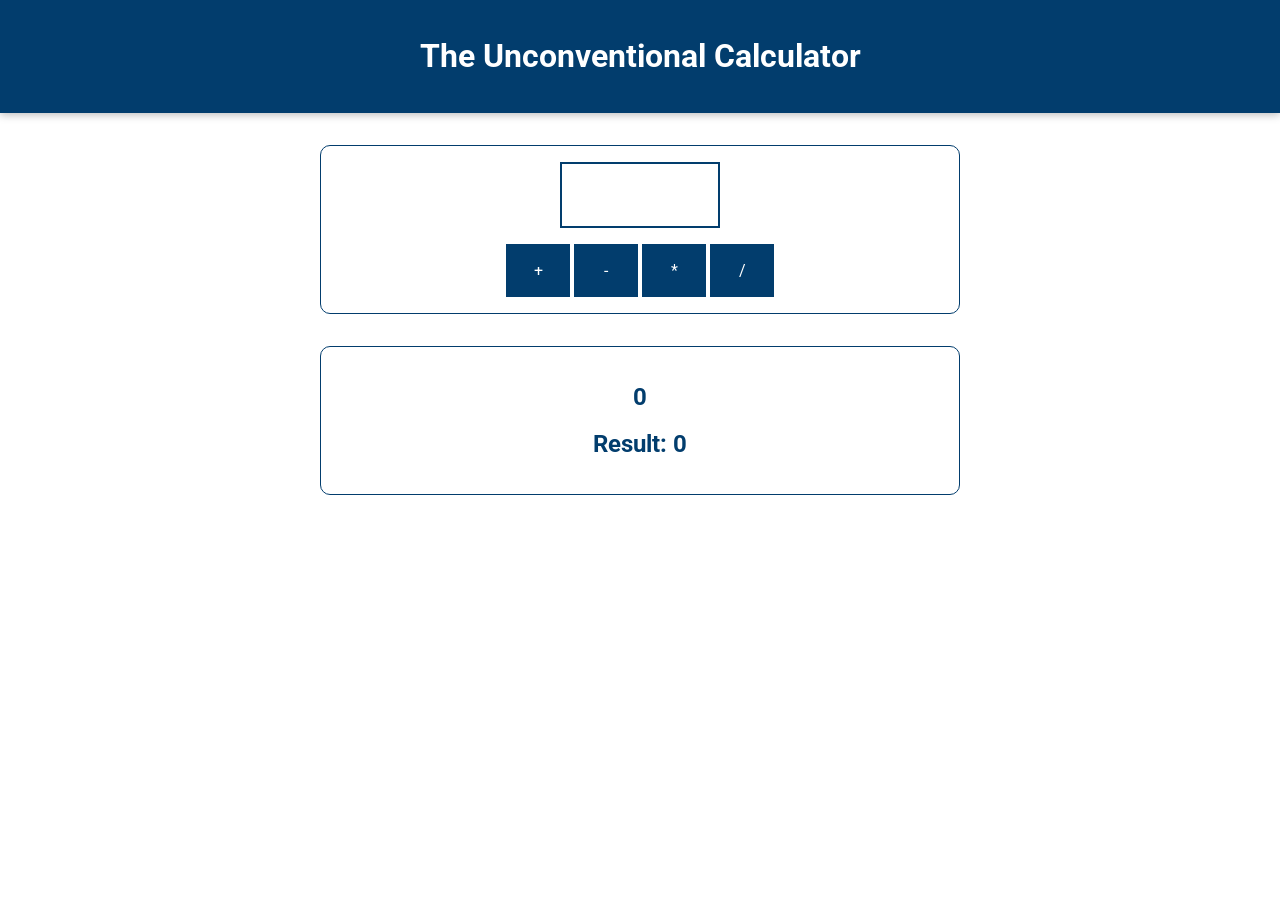
==== basics-01-starting-project/index.html @ 8d7f3b33 "adding js" ====
<!DOCTYPE html>
<html lang="en">
  <head>
    <meta charset="UTF-8" />
    <meta name="viewport" content="width=device-width, initial-scale=1.0" />
    <meta http-equiv="X-UA-Compatible" content="ie=edge" />
    <title>Basics</title>
    <link
      href="https://fonts.googleapis.com/css?family=Roboto:400,700&display=swap"
      rel="stylesheet"
    />
    <link rel="stylesheet" href="assets/styles/app.css" />
  </head>
  <body>
    <header>
      <h1>The Unconventional Calculator</h1>
    </header>

    <section id="calculator">
      <input type="number" id="input-number" />
      <div id="calc-actions">
        <button type="button" id="btn-add">+</button>
        <button type="button" id="btn-subtract">-</button>
        <button type="button" id="btn-multiply">*</button>
        <button type="button" id="btn-divide">/</button>
      </div>
    </section>
    <section id="results">
      <h2 id="current-calculation">0</h2>
      <h2>Result: <span id="current-result">0</span></h2>
    </section>
    <script src="assets/scripts/vendor.js"></script>
    <script src="assets/scripts/app.js">
    </script>
  </body>
</html>
---- basics-01-starting-project/assets/styles/app.css ----
* {
  box-sizing: border-box;
}

html {
  font-family: 'Roboto', open-sans;
}

body {
  margin: 0;
}

header {
  background: #023d6d;
  color: white;
  padding: 1rem;
  text-align: center;
  box-shadow: 0 2px 8px rgba(0, 0, 0, 0.26);
  width: 100%;
}

#results,
#calculator {
  margin: 2rem auto;
  width: 40rem;
  max-width: 90%;
  border: 1px solid #023d6d;
  border-radius: 10px;
  padding: 1rem;
  color: #023d6d;
}

#results {
  text-align: center;
}

#calculator input {
  font: inherit;
  font-size: 3rem;
  border: 2px solid #023d6d;
  width: 10rem;
  padding: 0.15rem;
  margin: auto;
  display: block;
  color: #023d6d;
  text-align: center;
}

#calculator input:focus {
  outline: none;
}

#calculator button {
  font: inherit;
  background: #023d6d;
  color: white;
  border: 1px solid #023d6d;
  padding: 1rem;
  cursor: pointer;
}

#calculator button:focus {
  outline: none;
}

#calculator button:hover,
#calculator button:active {
  background: #084f88;
  border-color: #084f88;
}

#calc-actions button {
  width: 4rem;
}

#calc-actions {
  margin-top: 1rem;
  text-align: center;
}
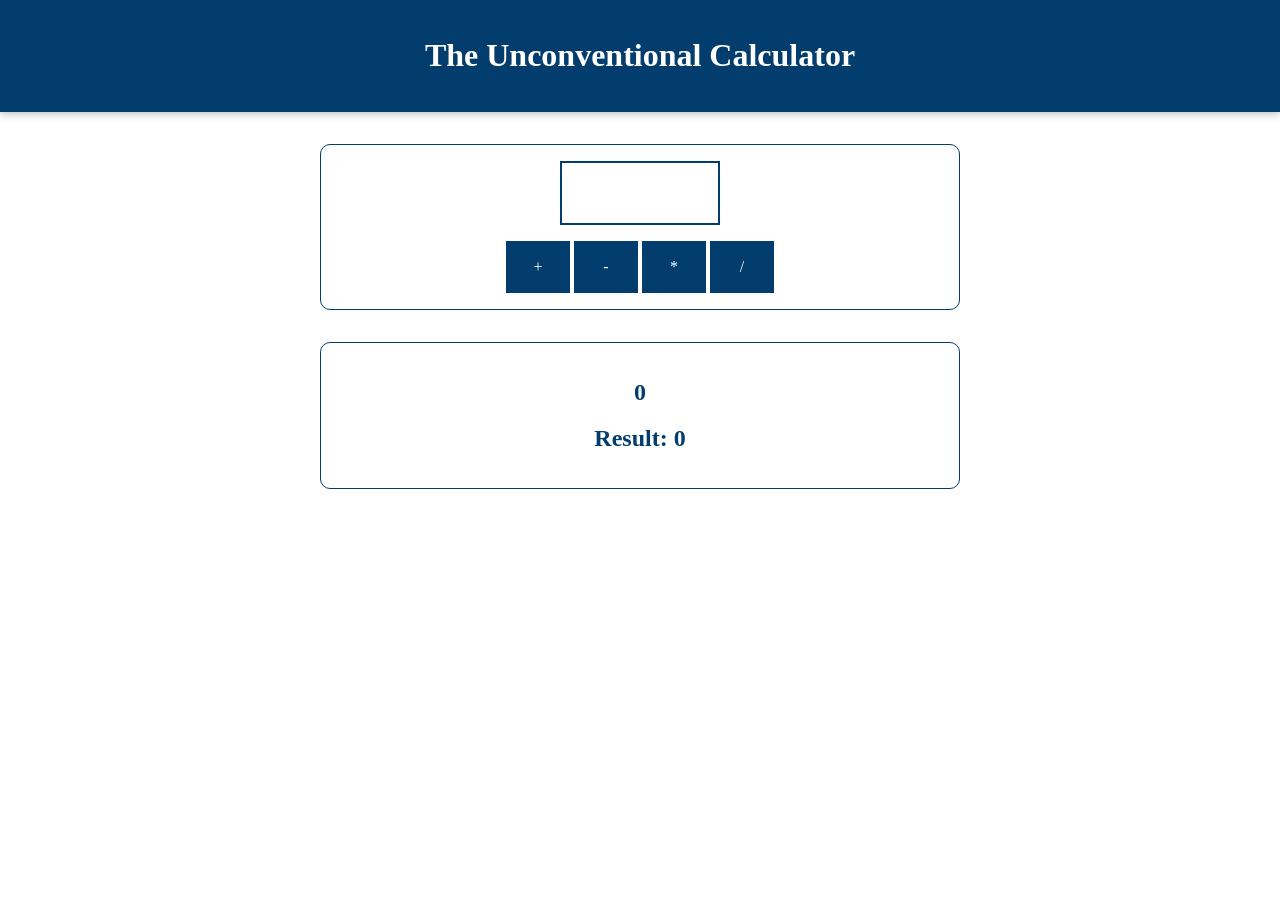
==== commit 5264a677: "understanding defer and async when load js file" ====
--- a/basics-01-starting-project/index.html
+++ b/basics-01-starting-project/index.html
@@ -5,11 +5,13 @@
     <meta name="viewport" content="width=device-width, initial-scale=1.0" />
     <meta http-equiv="X-UA-Compatible" content="ie=edge" />
     <title>Basics</title>
-    <link
+    <!-- <link
       href="https://fonts.googleapis.com/css?family=Roboto:400,700&display=swap"
       rel="stylesheet"
-    />
+    /> -->
     <link rel="stylesheet" href="assets/styles/app.css" />
+    <script src="assets/scripts/vendor.js" defer></script>
+    <script src="assets/scripts/app.js" defer></script>
   </head>
   <body>
     <header>
@@ -29,8 +31,5 @@
       <h2 id="current-calculation">0</h2>
       <h2>Result: <span id="current-result">0</span></h2>
     </section>
-    <script src="assets/scripts/vendor.js"></script>
-    <script src="assets/scripts/app.js">
-    </script>
   </body>
 </html>
